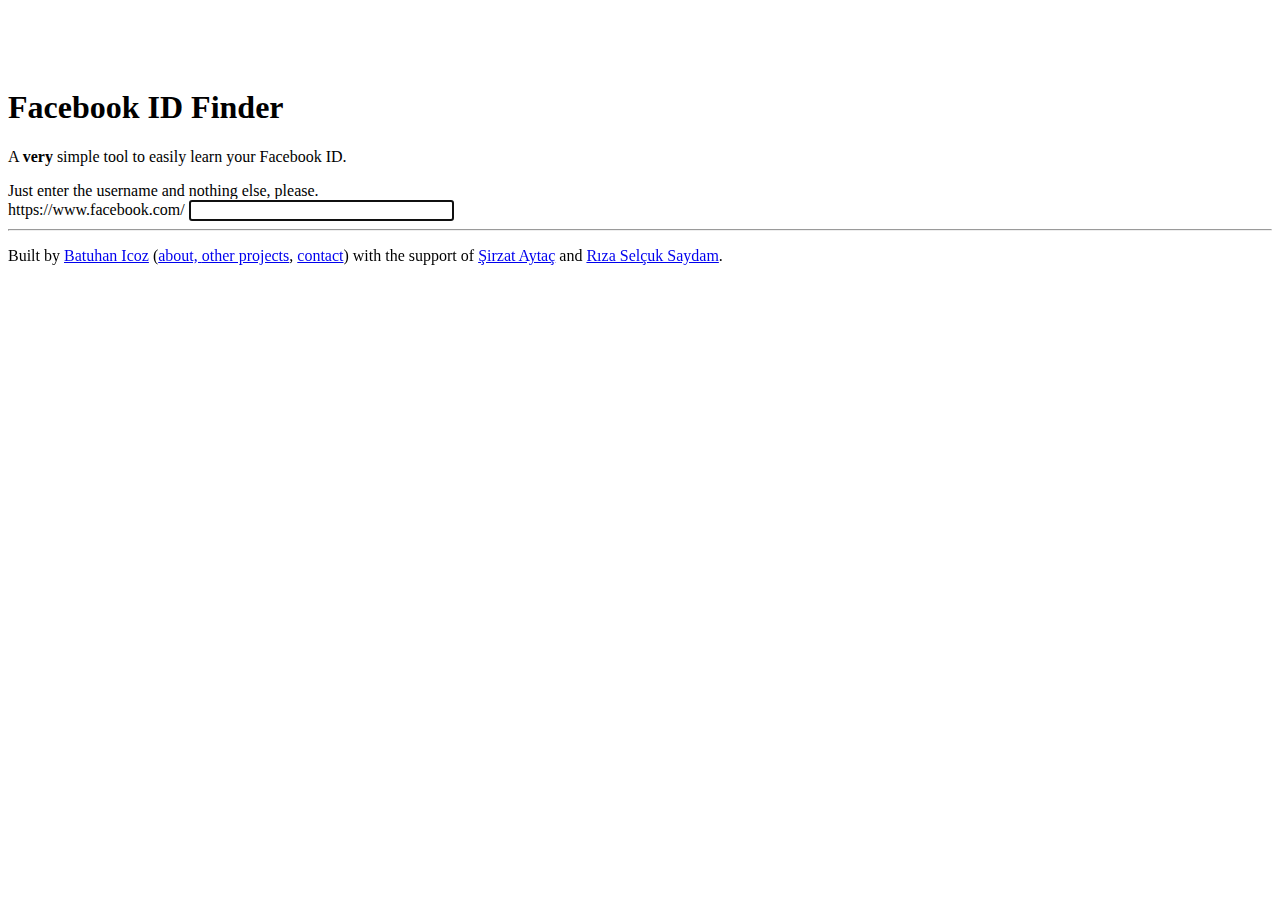
==== index.html @ 330dff96 "bootstrap js deleted" ====
<!DOCTYPE html>
<html lang="en">
  <head>
    <meta charset="utf-8">
    <title>Facebook ID Finder, Batuhan's Social Tools</title>
    <meta name="viewport" content="width=device-width, initial-scale=1.0">
    <meta name="description" content="Facebook ID Finder is a very simple open-source tool to easily learn your Facebook ID.">
    <meta name="author" content="Batuhan Icoz">

    <!-- Le styles -->
    <link href="css/bootstrap.min.css" rel="stylesheet">
    <style>
      body {
        padding-top: 60px; 
      }
    </style>

    <!-- Le HTML5 shim, for IE6-8 support of HTML5 elements -->
    <!--[if lt IE 9]>
      <script src="//html5shim.googlecode.com/svn/trunk/html5.js"></script>
    <![endif]-->

  </head>

  <body>

    <div class="container">

      <h1>Facebook ID Finder</h1>
      <p>A <strong>very</strong> simple tool to easily learn your Facebook ID.</p>
        <div class="clearfix">
          <label for="">Just enter the username and nothing else, please.</label>
          <div class="input">
            https://www.facebook.com/ <input class="xlarge" id="username" name="username" size="30" type="text" />
          </div>
        </div> <!-- /clearfix -->
	<div id="results" style="display:none;">
	<h3><span id="name"></span>'s Facebook ID is #<a href="" id="link"><span id="fbid"></span></a></h3>
	</div>
	<hr />
    <footer class="footer">
	  <p>Built by <a href="http://batu.me/1">Batuhan Icoz</a> (<a href="http://batu.me/about/me">about, <a href="http://batu.me/projects">other projects</a>, <a href="http://batu.me/contact">contact</a>) with the support of <a href="https://plus.google.com/u/0/107623790744375289729/posts">Şirzat Aytaç</a> and <a href="http://rss-ems.com/">Rıza Selçuk Saydam</a>.</p>
	   <p>
		<iframe src="http://markdotto.github.com/github-buttons/github-btn.html?user=batuhanicoz&repo=fbidfinder-com&type=watch"
	  allowtransparency="true" frameborder="0" scrolling="0" width="62px" height="20px"></iframe>
		<iframe src="http://markdotto.github.com/github-buttons/github-btn.html?user=batuhanicoz&repo=fbidfinder-com&type=fork"
	  allowtransparency="true" frameborder="0" scrolling="0" width="53px" height="20px"></iframe>
		<iframe src="http://markdotto.github.com/github-buttons/github-btn.html?user=batuhanicoz&type=follow"
		  allowtransparency="true" frameborder="0" scrolling="0" width="150px" height="20px"></iframe>
	   </p>
	   <p>
	   	<div class="addthis_toolbox addthis_default_style"
	   	addthis:url="http://fbidfinder.com"
        addthis:title="Facebook ID Finder"
        addthis:description="A very simple tool to easily learn your Facebook ID.">
			<a class="addthis_button_facebook_like" fb:like:layout="button_count"></a>
			<a class="addthis_button_tweet"></a>
			<a class="addthis_button_google_plusone" g:plusone:size="medium"></a>
			<a class="addthis_counter addthis_pill_style"></a>
		</div>
	   </p>
    </footer>

    </div> <!-- /container -->

    <script src="https://ajax.googleapis.com/ajax/libs/jquery/1.7.1/jquery.min.js"></script>
	<script>
		function findID(username){
			$.getJSON('https://graph.facebook.com/' + username, function(data) {
				
				window.history.pushState(data, data.name + "'s ID", data.username);
				$("#results").show();
				$("#fbid").html(data.id);
				$("#name").html(data.name);
				$("#link").attr("href", data.link);		

			})
		}
		
		$(function(){

			if(!(window.location.pathname=="/")){
				findID(window.location.pathname);				
			}
			
			$("#username").focus();

			$('#username').keyup(function(){
				findID($('#username').val(), 'keyup');
			});

		});
	</script>
	<script type="text/javascript" src="http://s7.addthis.com/js/250/addthis_widget.js#pubid=batuhanicoz"></script>

	<script type="text/javascript">

	  var _gaq = _gaq || [];
	  _gaq.push(['_setAccount', 'UA-11142497-14']);
	  _gaq.push(['_setDomainName', 'fbidfinder.com']);
	  _gaq.push(['_trackPageview']);

	  (function() {
	    var ga = document.createElement('script'); ga.type = 'text/javascript'; ga.async = true;
	    ga.src = ('https:' == document.location.protocol ? 'https://ssl' : 'http://www') + '.google-analytics.com/ga.js';
	    var s = document.getElementsByTagName('script')[0]; s.parentNode.insertBefore(ga, s);
	  })();

	</script>

  </body>
</html>
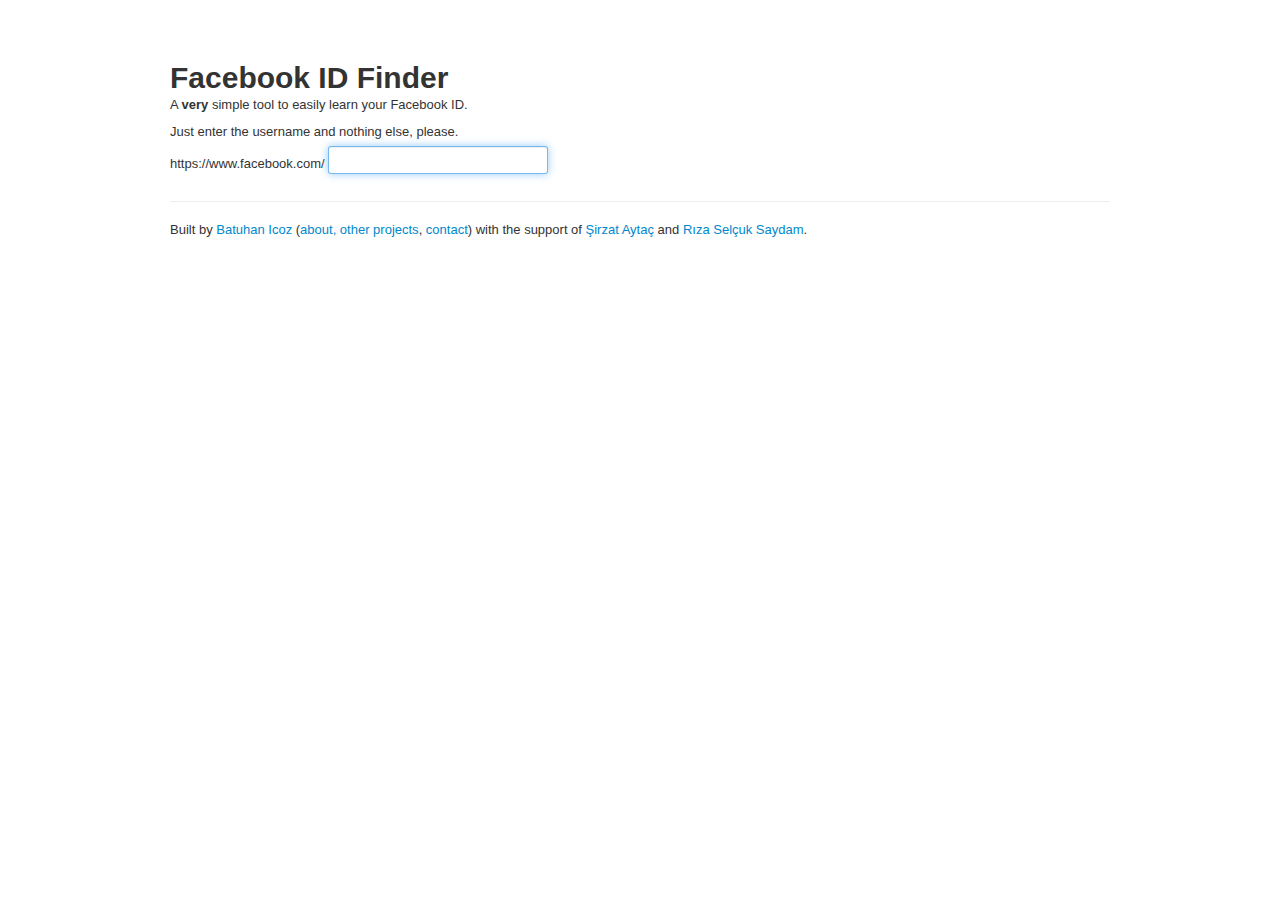
==== commit 7f7b0c02: "moving css to parent directory" ====
--- a/index.html
+++ b/index.html
@@ -8,7 +8,7 @@
     <meta name="author" content="Batuhan Icoz">
 
     <!-- Le styles -->
-    <link href="css/bootstrap.min.css" rel="stylesheet">
+    <link href="style.css" rel="stylesheet">
     <style>
       body {
         padding-top: 60px; 
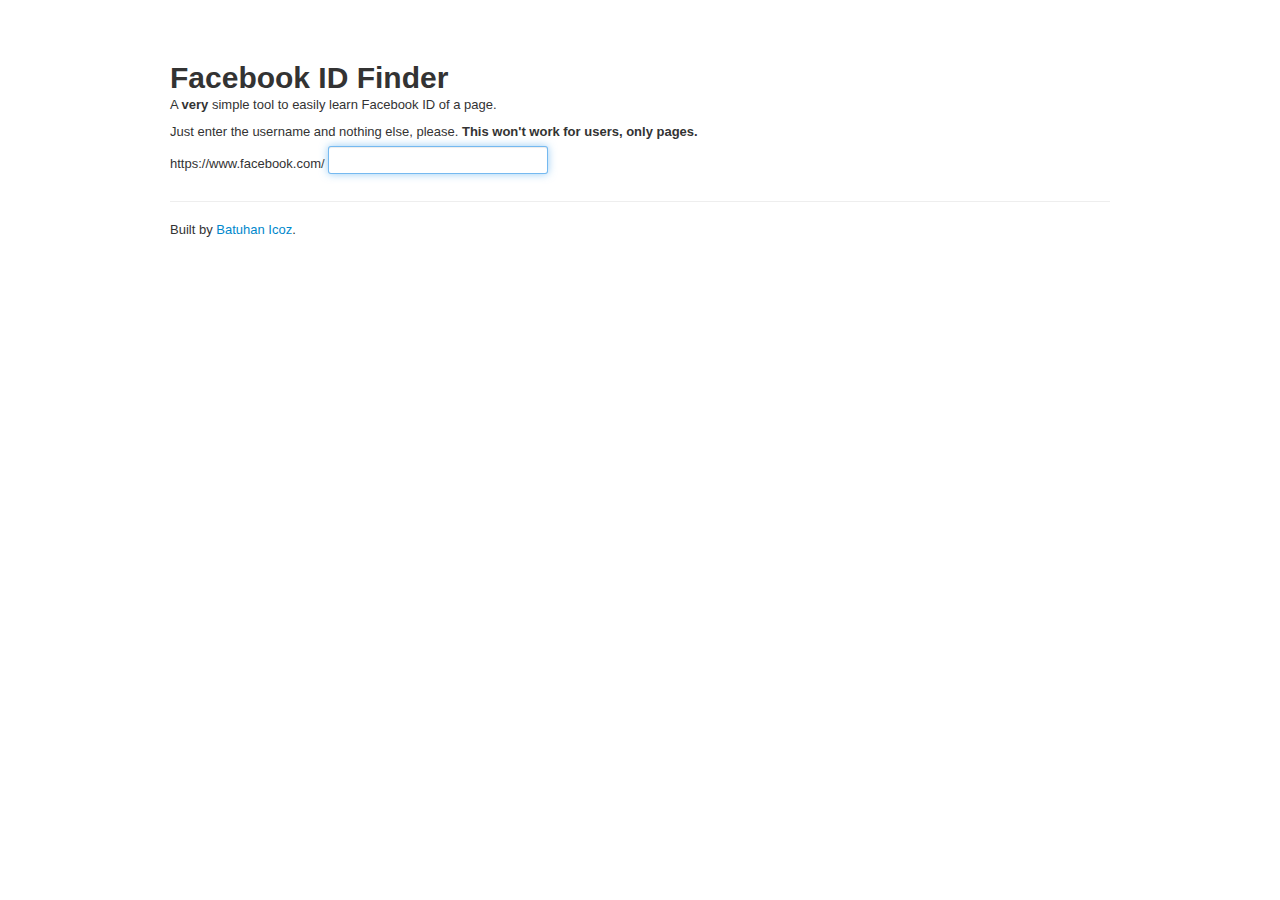
==== commit b635aa49: "updated the js and the info text" ====
--- a/index.html
+++ b/index.html
@@ -27,9 +27,9 @@
     <div class="container">
 
       <h1>Facebook ID Finder</h1>
-      <p>A <strong>very</strong> simple tool to easily learn your Facebook ID.</p>
+      <p>A <strong>very</strong> simple tool to easily learn Facebook ID of a page.</p>
         <div class="clearfix">
-          <label for="">Just enter the username and nothing else, please.</label>
+          <label for="">Just enter the username and nothing else, please. <strong>This won't work for users, only pages.</strong></label>
           <div class="input">
             https://www.facebook.com/ <input class="xlarge" id="username" name="username" size="30" type="text" />
           </div>
@@ -39,26 +39,8 @@
 	</div>
 	<hr />
     <footer class="footer">
-	  <p>Built by <a href="http://batu.me/1">Batuhan Icoz</a> (<a href="http://batu.me/about/me">about, <a href="http://batu.me/projects">other projects</a>, <a href="http://batu.me/contact">contact</a>) with the support of <a href="https://plus.google.com/u/0/107623790744375289729/posts">Şirzat Aytaç</a> and <a href="http://rss-ems.com/">Rıza Selçuk Saydam</a>.</p>
-	   <p>
-		<iframe src="http://markdotto.github.com/github-buttons/github-btn.html?user=batuhanicoz&repo=fbidfinder-com&type=watch"
-	  allowtransparency="true" frameborder="0" scrolling="0" width="62px" height="20px"></iframe>
-		<iframe src="http://markdotto.github.com/github-buttons/github-btn.html?user=batuhanicoz&repo=fbidfinder-com&type=fork"
-	  allowtransparency="true" frameborder="0" scrolling="0" width="53px" height="20px"></iframe>
-		<iframe src="http://markdotto.github.com/github-buttons/github-btn.html?user=batuhanicoz&type=follow"
-		  allowtransparency="true" frameborder="0" scrolling="0" width="150px" height="20px"></iframe>
-	   </p>
-	   <p>
-	   	<div class="addthis_toolbox addthis_default_style"
-	   	addthis:url="http://fbidfinder.com"
-        addthis:title="Facebook ID Finder"
-        addthis:description="A very simple tool to easily learn your Facebook ID.">
-			<a class="addthis_button_facebook_like" fb:like:layout="button_count"></a>
-			<a class="addthis_button_tweet"></a>
-			<a class="addthis_button_google_plusone" g:plusone:size="medium"></a>
-			<a class="addthis_counter addthis_pill_style"></a>
-		</div>
-	   </p>
+	  <p>Built by <a href="http://bt.hn/?ref=fbidfinder">Batuhan Icoz</a>.</p>
+	   
     </footer>
 
     </div> <!-- /container -->
@@ -66,23 +48,19 @@
     <script src="https://ajax.googleapis.com/ajax/libs/jquery/1.7.1/jquery.min.js"></script>
 	<script>
 		function findID(username){
-			$.getJSON('https://graph.facebook.com/' + username, function(data) {
+			$.getJSON('https://bt.hn/a/fbidfinder?username=' + username, function(data) {
 				
-				window.history.pushState(data, data.name + "'s ID", data.username);
+				window.history.pushState(data, data.name + "'s ID", "?" + data.username);
 				$("#results").show();
 				$("#fbid").html(data.id);
 				$("#name").html(data.name);
-				$("#link").attr("href", data.link);		
+				$("#link").attr("href", "https://fb.com/" + data.id);		
 
 			})
 		}
 		
 		$(function(){
 
-			if(!(window.location.pathname=="/")){
-				findID(window.location.pathname);				
-			}
-			
 			$("#username").focus();
 
 			$('#username').keyup(function(){
@@ -91,22 +69,6 @@
 
 		});
 	</script>
-	<script type="text/javascript" src="http://s7.addthis.com/js/250/addthis_widget.js#pubid=batuhanicoz"></script>
-
-	<script type="text/javascript">
-
-	  var _gaq = _gaq || [];
-	  _gaq.push(['_setAccount', 'UA-11142497-14']);
-	  _gaq.push(['_setDomainName', 'fbidfinder.com']);
-	  _gaq.push(['_trackPageview']);
-
-	  (function() {
-	    var ga = document.createElement('script'); ga.type = 'text/javascript'; ga.async = true;
-	    ga.src = ('https:' == document.location.protocol ? 'https://ssl' : 'http://www') + '.google-analytics.com/ga.js';
-	    var s = document.getElementsByTagName('script')[0]; s.parentNode.insertBefore(ga, s);
-	  })();
-
-	</script>
 
   </body>
 </html>